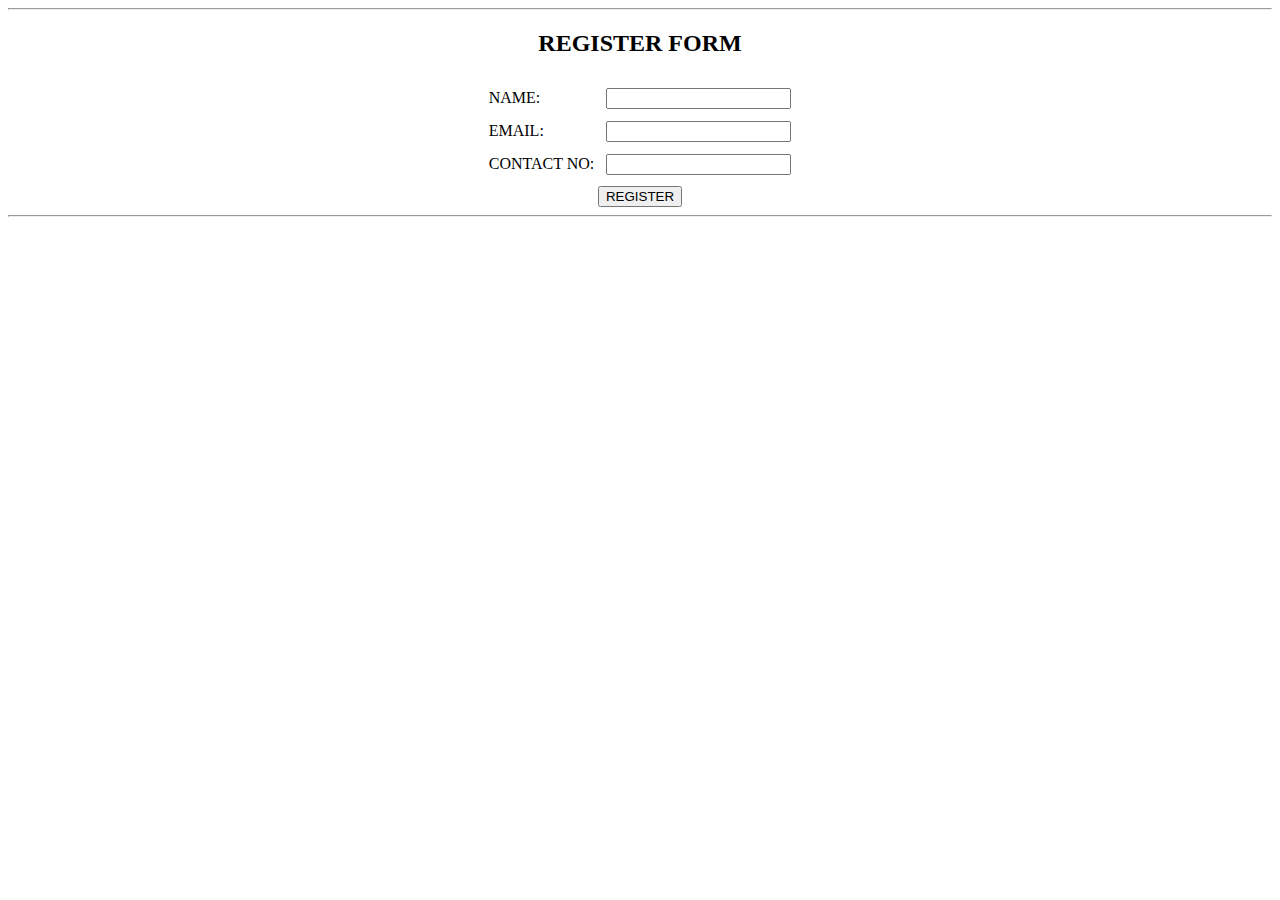
==== index.html @ 96ee9827 "form files" ====
<!DOCTYPE html>
<html lang="en">
<head>
    <meta charset="UTF-8">
    <meta name="viewport" content="width=device-width, initial-scale=1.0">
    <title>FORM</title>
</head>
<body>
    <hr>
    <center>
    <form>
        <h2>REGISTER FORM</h2>
        <table cellspacing=10>
            <tr>
                <td><label>NAME: </label></td>
                <td><input type="text" name="NAME"></td>
            </tr>
            <tr>
                <td><label>EMAIL:</label></td>
                <td><input type="email" name="EMAIL"></td>
            </tr>
            <tr>
                <td><label>CONTACT NO:</label></td>
                <td><input type="tel" name="CONTACT" pattern="^[6-9][0-9]{9}$"
                    required><br></td>
            </tr>
        </table>      
        
        <button>REGISTER</button>
    </form>
</center>
<hr>

</body>
</html>
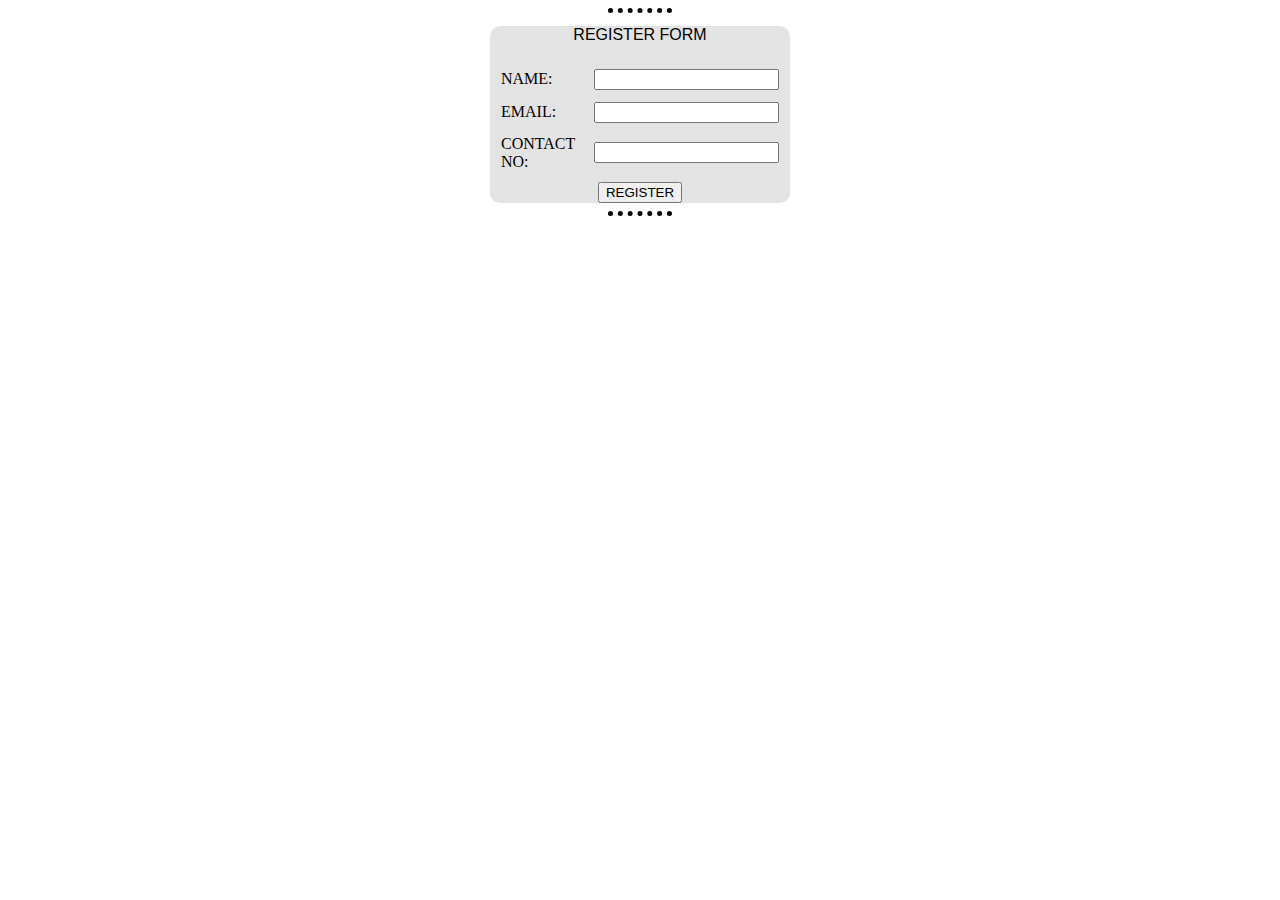
==== commit b10cc7fd: "I have updated my info page" ====
--- a/index.html
+++ b/index.html
@@ -4,7 +4,9 @@
     <meta charset="UTF-8">
     <meta name="viewport" content="width=device-width, initial-scale=1.0">
     <title>FORM</title>
+    <link rel="stylesheet" href="style.css">
 </head>
+
 <body>
     <hr>
     <center>
--- a/style.css
+++ b/style.css
@@ -0,0 +1,21 @@
+hr{
+    border-style:none;
+    border-top-style: dotted;
+    border-color:black;
+    border-width: 5px;
+    width:5%;
+    height: 0px;
+}
+form{
+    background-color: #e4e3e3;
+    width: 300px;
+    border-radius: 10px;
+}
+h2
+{
+    font-style: normal;
+    font-variant: none;
+    font-weight: normal;
+    font-size:16px;
+    font-family: sans-serif;
+}